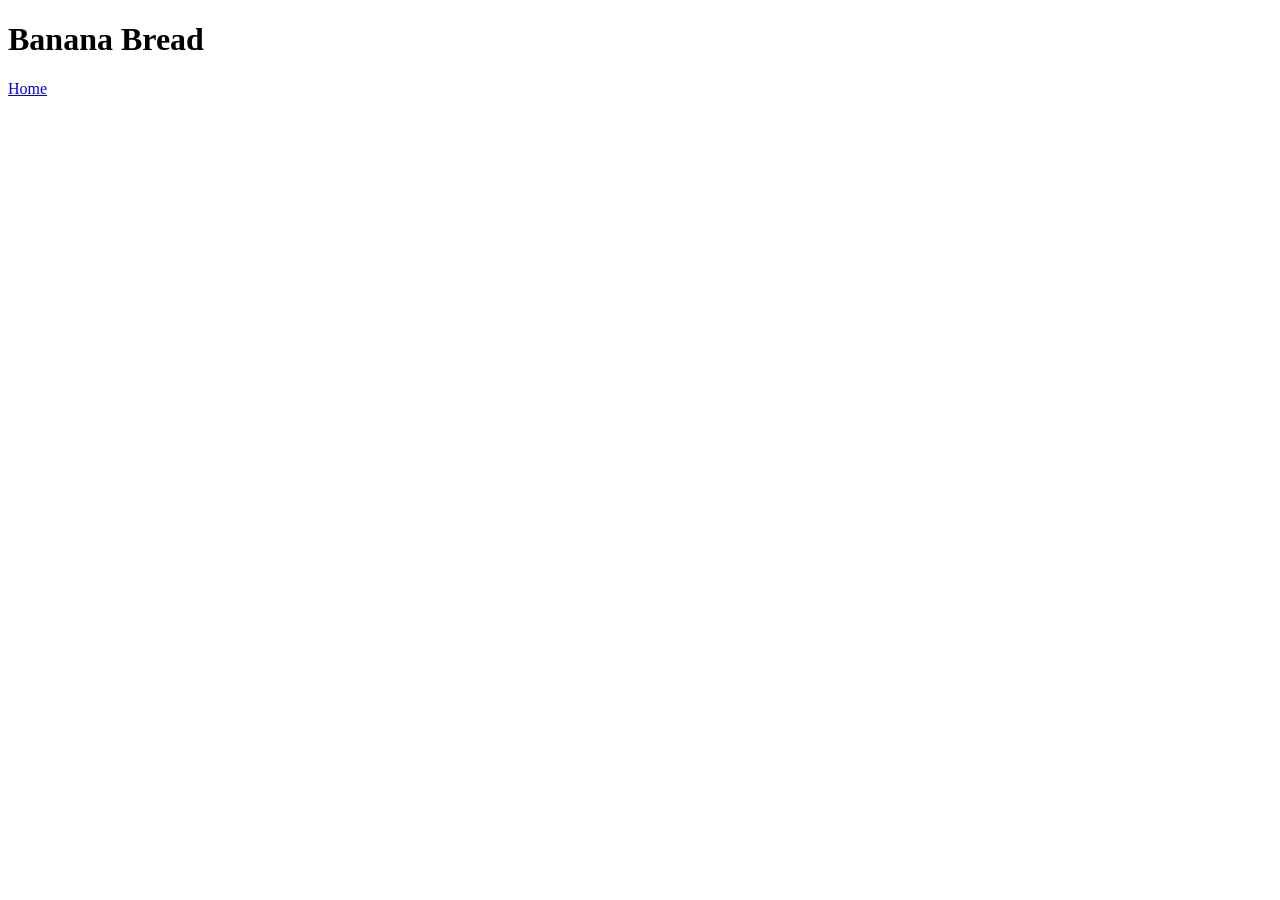
==== recipes/banana-bread.html @ 24cb909c "Make recipe pages and update index links" ====
<!DOCTYPE html>
<html lang="en">
<head>
    <meta charset="UTF-8">
    <meta name="viewport" content="width=device-width, initial-scale=1.0">
    <title>Banana Bread</title>
</head>
<body>
    <h1>Banana Bread</h1>

    <a href="../index.html">Home</a>
</body>
</html>
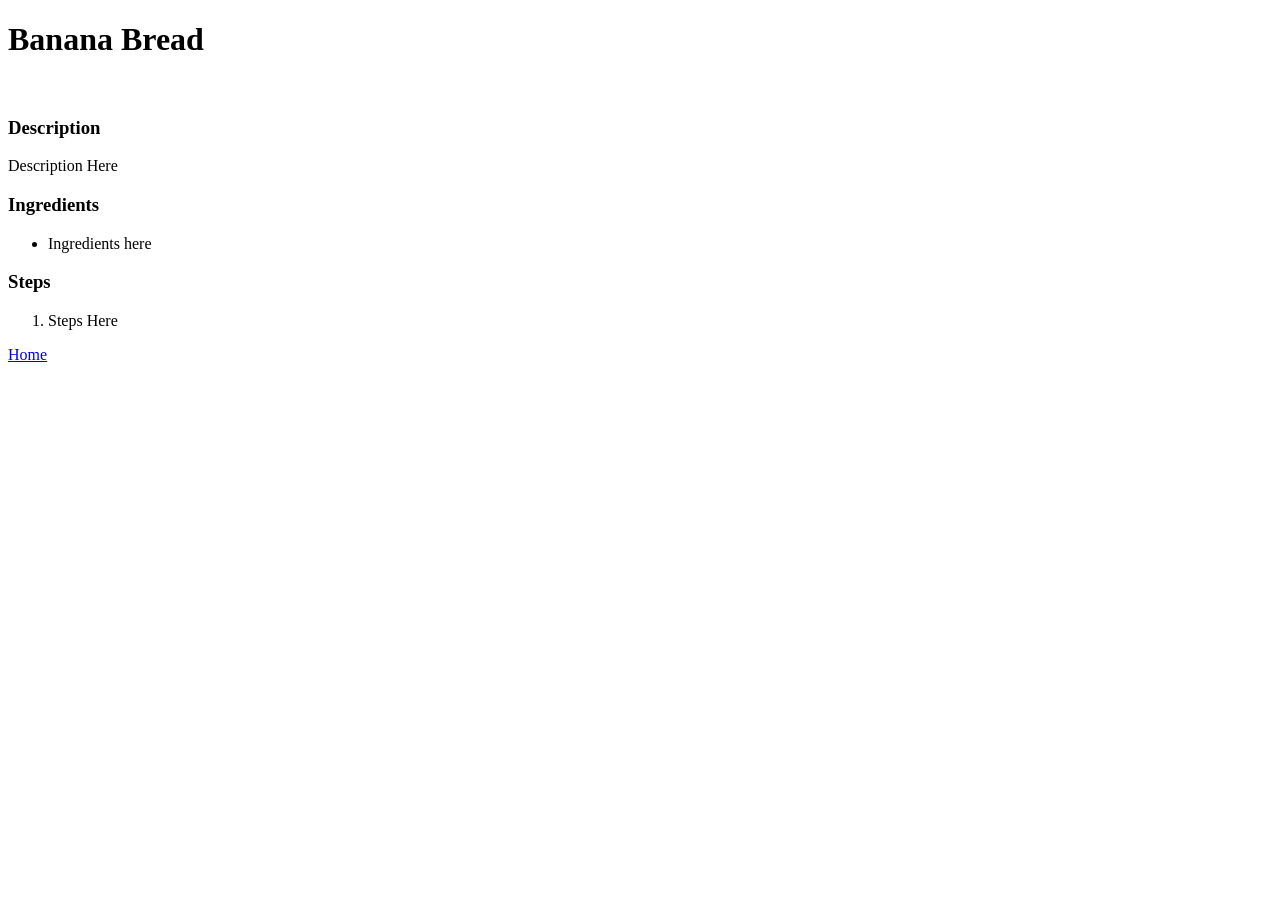
==== commit de04e281: "Make outline templates for each recipe Ready for content now" ====
--- a/recipes/banana-bread.html
+++ b/recipes/banana-bread.html
@@ -8,6 +8,17 @@
 <body>
     <h1>Banana Bread</h1>
 
+    <img src="" alt="">
+    <h3>Description</h3>
+    <p>Description Here</p>
+    <h3>Ingredients</h3>
+    <ul>
+        <li>Ingredients here</li>
+    </ul>
+    <h3>Steps</h3>
+    <ol>
+        <li>Steps Here</li>
+    </ol>
     <a href="../index.html">Home</a>
 </body>
 </html>
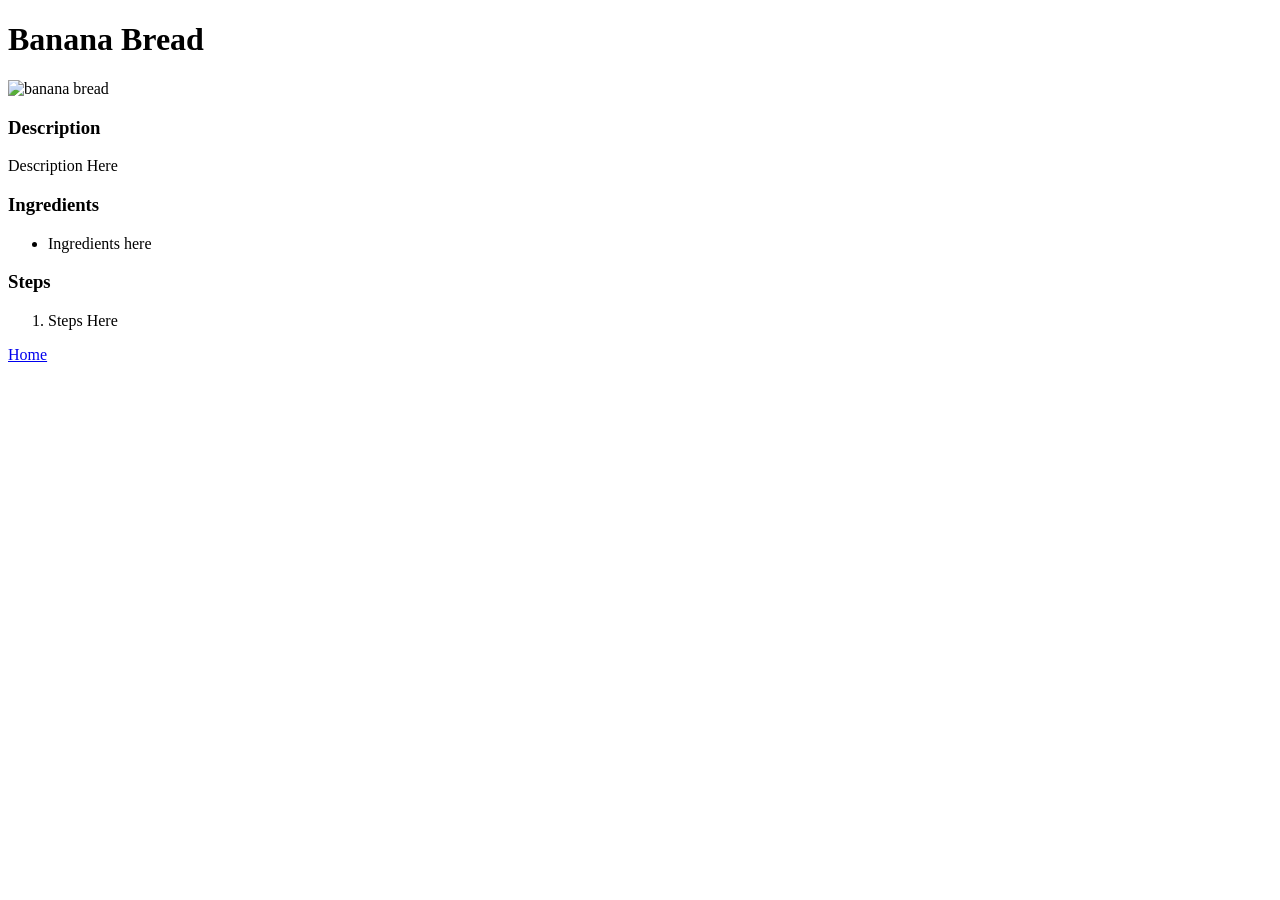
==== commit bdbc38ee: "Add photos and update links" ====
--- a/recipes/banana-bread.html
+++ b/recipes/banana-bread.html
@@ -8,7 +8,7 @@
 <body>
     <h1>Banana Bread</h1>
 
-    <img src="" alt="">
+    <img src="https://images.pexels.com/photos/6829493/pexels-photo-6829493.jpeg" alt="banana bread" width="300" referrerpolicy="no-referrer">
     <h3>Description</h3>
     <p>Description Here</p>
     <h3>Ingredients</h3>
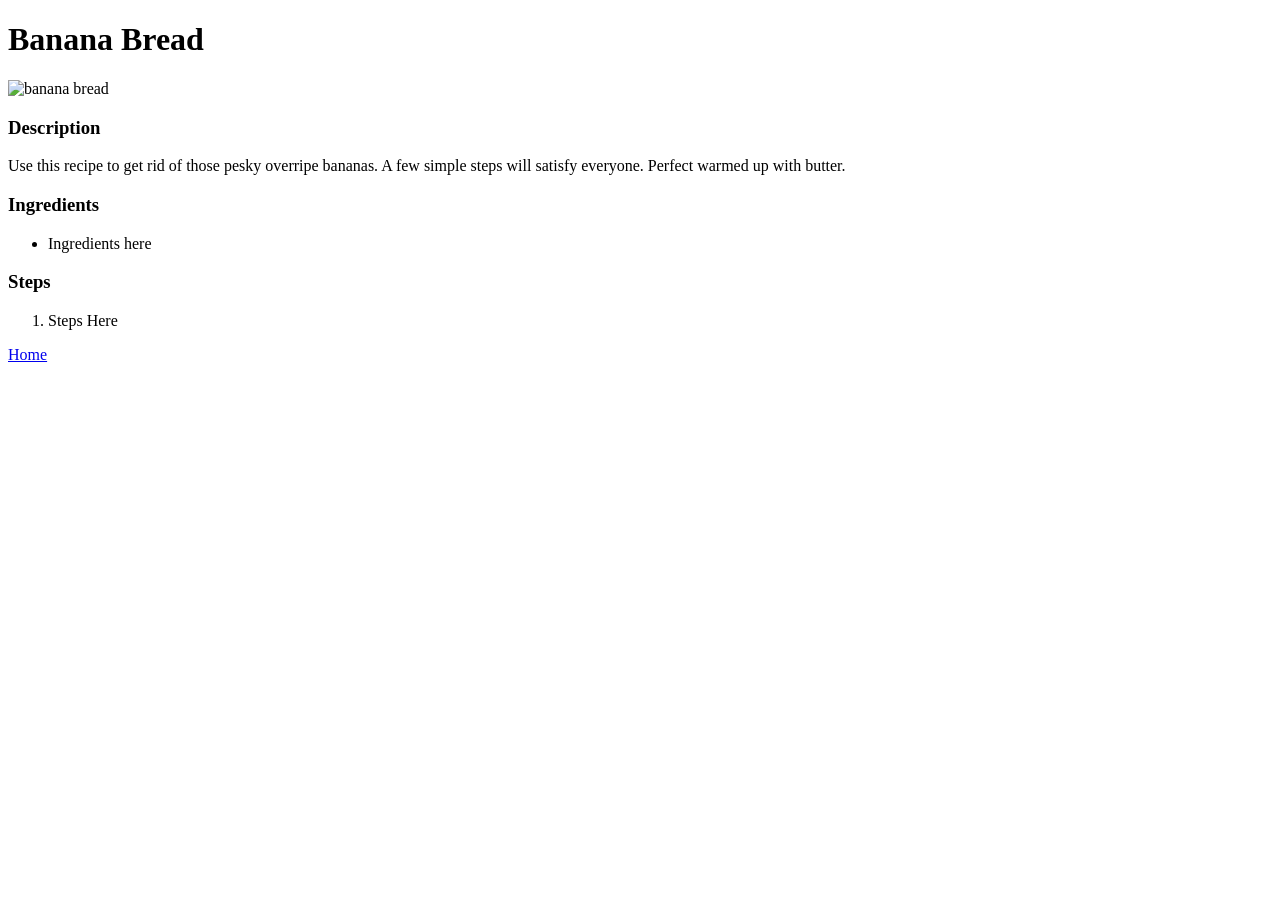
==== commit 4225f73d: "Add recipe descriptions" ====
--- a/recipes/banana-bread.html
+++ b/recipes/banana-bread.html
@@ -10,7 +10,7 @@
 
     <img src="https://images.pexels.com/photos/6829493/pexels-photo-6829493.jpeg" alt="banana bread" width="300" referrerpolicy="no-referrer">
     <h3>Description</h3>
-    <p>Description Here</p>
+    <p>Use this recipe to get rid of those pesky overripe bananas. A few simple steps will satisfy everyone. Perfect warmed up with butter.</p>
     <h3>Ingredients</h3>
     <ul>
         <li>Ingredients here</li>
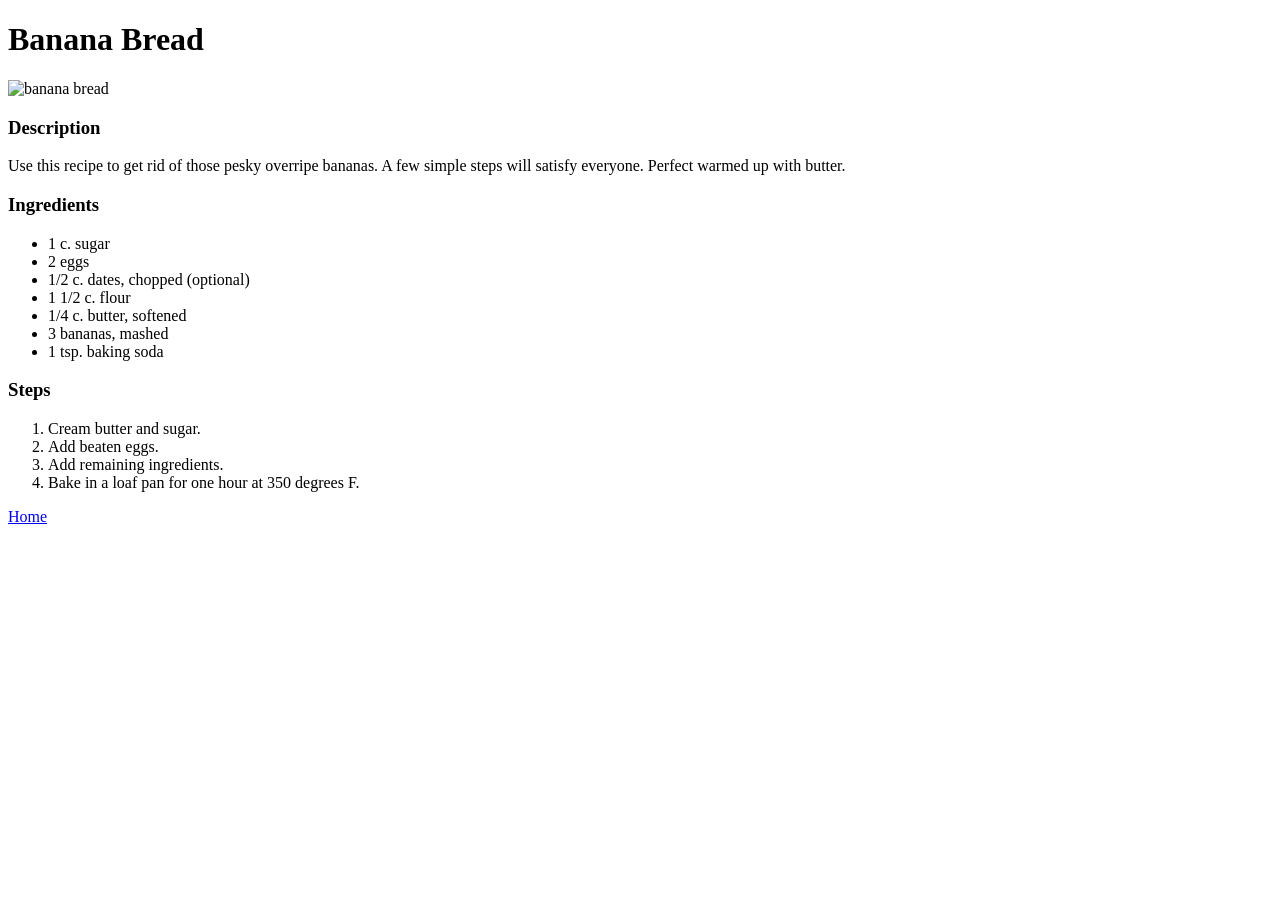
==== commit 762f3614: "Add recipe content and format using prettier" ====
--- a/recipes/banana-bread.html
+++ b/recipes/banana-bread.html
@@ -1,24 +1,41 @@
-<!DOCTYPE html>
+<!doctype html>
 <html lang="en">
-<head>
-    <meta charset="UTF-8">
-    <meta name="viewport" content="width=device-width, initial-scale=1.0">
-    <title>Banana Bread</title>
-</head>
-<body>
-    <h1>Banana Bread</h1>
+    <head>
+        <meta charset="UTF-8" />
+        <meta name="viewport" content="width=device-width, initial-scale=1.0" />
+        <title>Banana Bread</title>
+    </head>
+    <body>
+        <h1>Banana Bread</h1>
 
-    <img src="https://images.pexels.com/photos/6829493/pexels-photo-6829493.jpeg" alt="banana bread" width="300" referrerpolicy="no-referrer">
-    <h3>Description</h3>
-    <p>Use this recipe to get rid of those pesky overripe bananas. A few simple steps will satisfy everyone. Perfect warmed up with butter.</p>
-    <h3>Ingredients</h3>
-    <ul>
-        <li>Ingredients here</li>
-    </ul>
-    <h3>Steps</h3>
-    <ol>
-        <li>Steps Here</li>
-    </ol>
-    <a href="../index.html">Home</a>
-</body>
-</html>+        <img
+            src="https://images.pexels.com/photos/6829493/pexels-photo-6829493.jpeg"
+            alt="banana bread"
+            width="300"
+            referrerpolicy="no-referrer"
+        />
+        <h3>Description</h3>
+        <p>
+            Use this recipe to get rid of those pesky overripe bananas. A few
+            simple steps will satisfy everyone. Perfect warmed up with butter.
+        </p>
+        <h3>Ingredients</h3>
+        <ul>
+            <li>1 c. sugar</li>
+            <li>2 eggs</li>
+            <li>1/2 c. dates, chopped (optional)</li>
+            <li>1 1/2 c. flour</li>
+            <li>1/4 c. butter, softened</li>
+            <li>3 bananas, mashed</li>
+            <li>1 tsp. baking soda</li>
+        </ul>
+        <h3>Steps</h3>
+        <ol>
+            <li>Cream butter and sugar.</li>
+            <li>Add beaten eggs.</li>
+            <li>Add remaining ingredients.</li>
+            <li>Bake in a loaf pan for one hour at 350 degrees F.</li>
+        </ol>
+        <a href="../index.html">Home</a>
+    </body>
+</html>
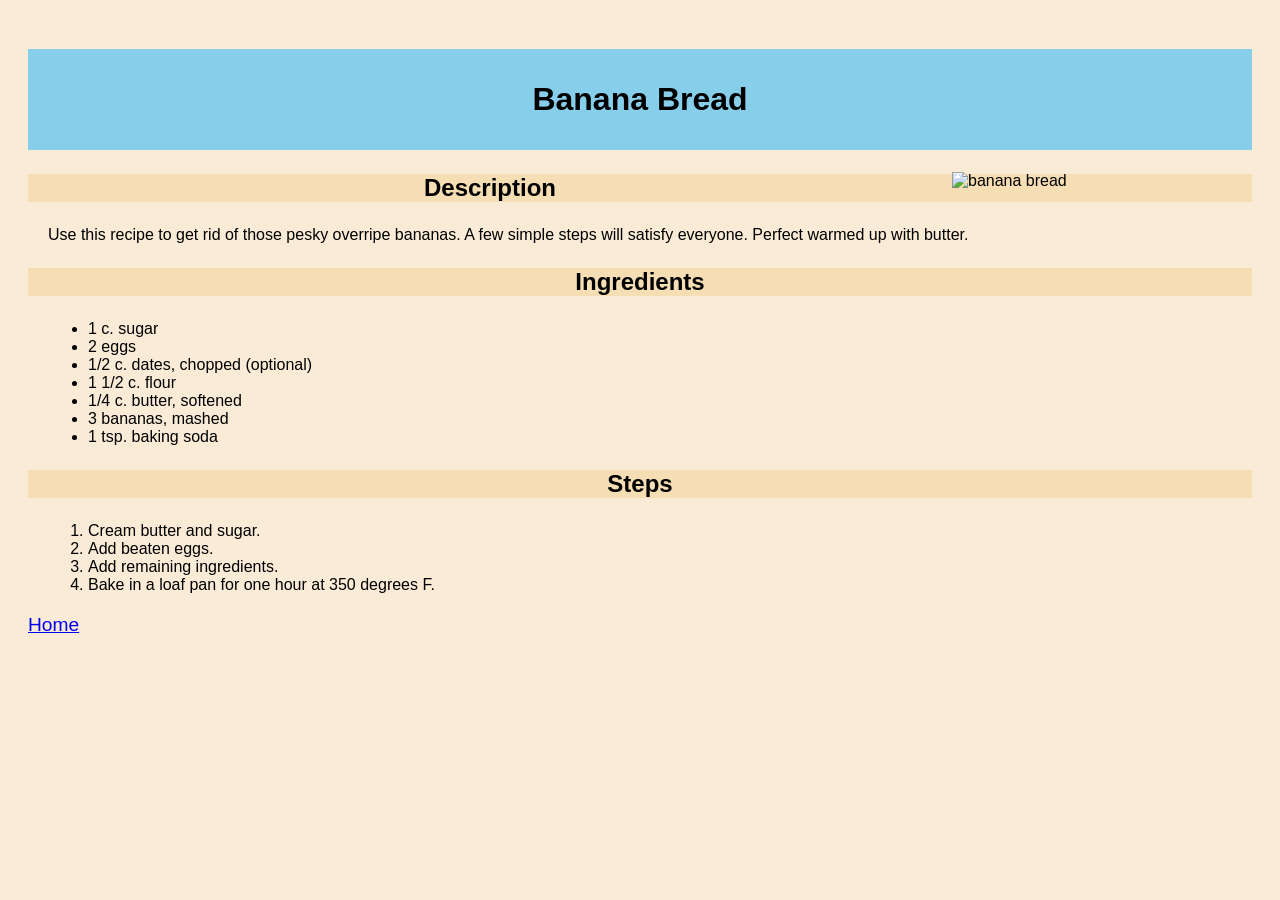
==== commit 76c9cb47: "Make stylesheet and add links to pages" ====
--- a/recipes/banana-bread.html
+++ b/recipes/banana-bread.html
@@ -4,6 +4,7 @@
         <meta charset="UTF-8" />
         <meta name="viewport" content="width=device-width, initial-scale=1.0" />
         <title>Banana Bread</title>
+        <link rel="stylesheet" href="../styles.css" />
     </head>
     <body>
         <h1>Banana Bread</h1>
@@ -36,6 +37,6 @@
             <li>Add remaining ingredients.</li>
             <li>Bake in a loaf pan for one hour at 350 degrees F.</li>
         </ol>
-        <a href="../index.html">Home</a>
+        <a class="link" href="../index.html">Home</a>
     </body>
 </html>
--- a/styles.css
+++ b/styles.css
@@ -0,0 +1,39 @@
+* {
+    font-family: Arial, Helvetica, sans-serif;
+}
+
+body {
+    background-color: antiquewhite;
+    padding: 20px;
+}
+h1 {
+    font-weight: bold;
+    font-size: xx-large;
+    text-align: center;
+    color: black;
+    background-color: skyblue;
+    padding: 1em;
+}
+
+h3 {
+    font-size: x-large;
+    font-weight: bold;
+    color: black;
+    text-align: center;
+    background-color: wheat;
+}
+
+.link {
+    font-size: larger;
+}
+
+img {
+    float: inline-end;
+}
+
+p,
+ul,
+ol {
+    margin: 20px;
+    padding: 20 px;
+}
